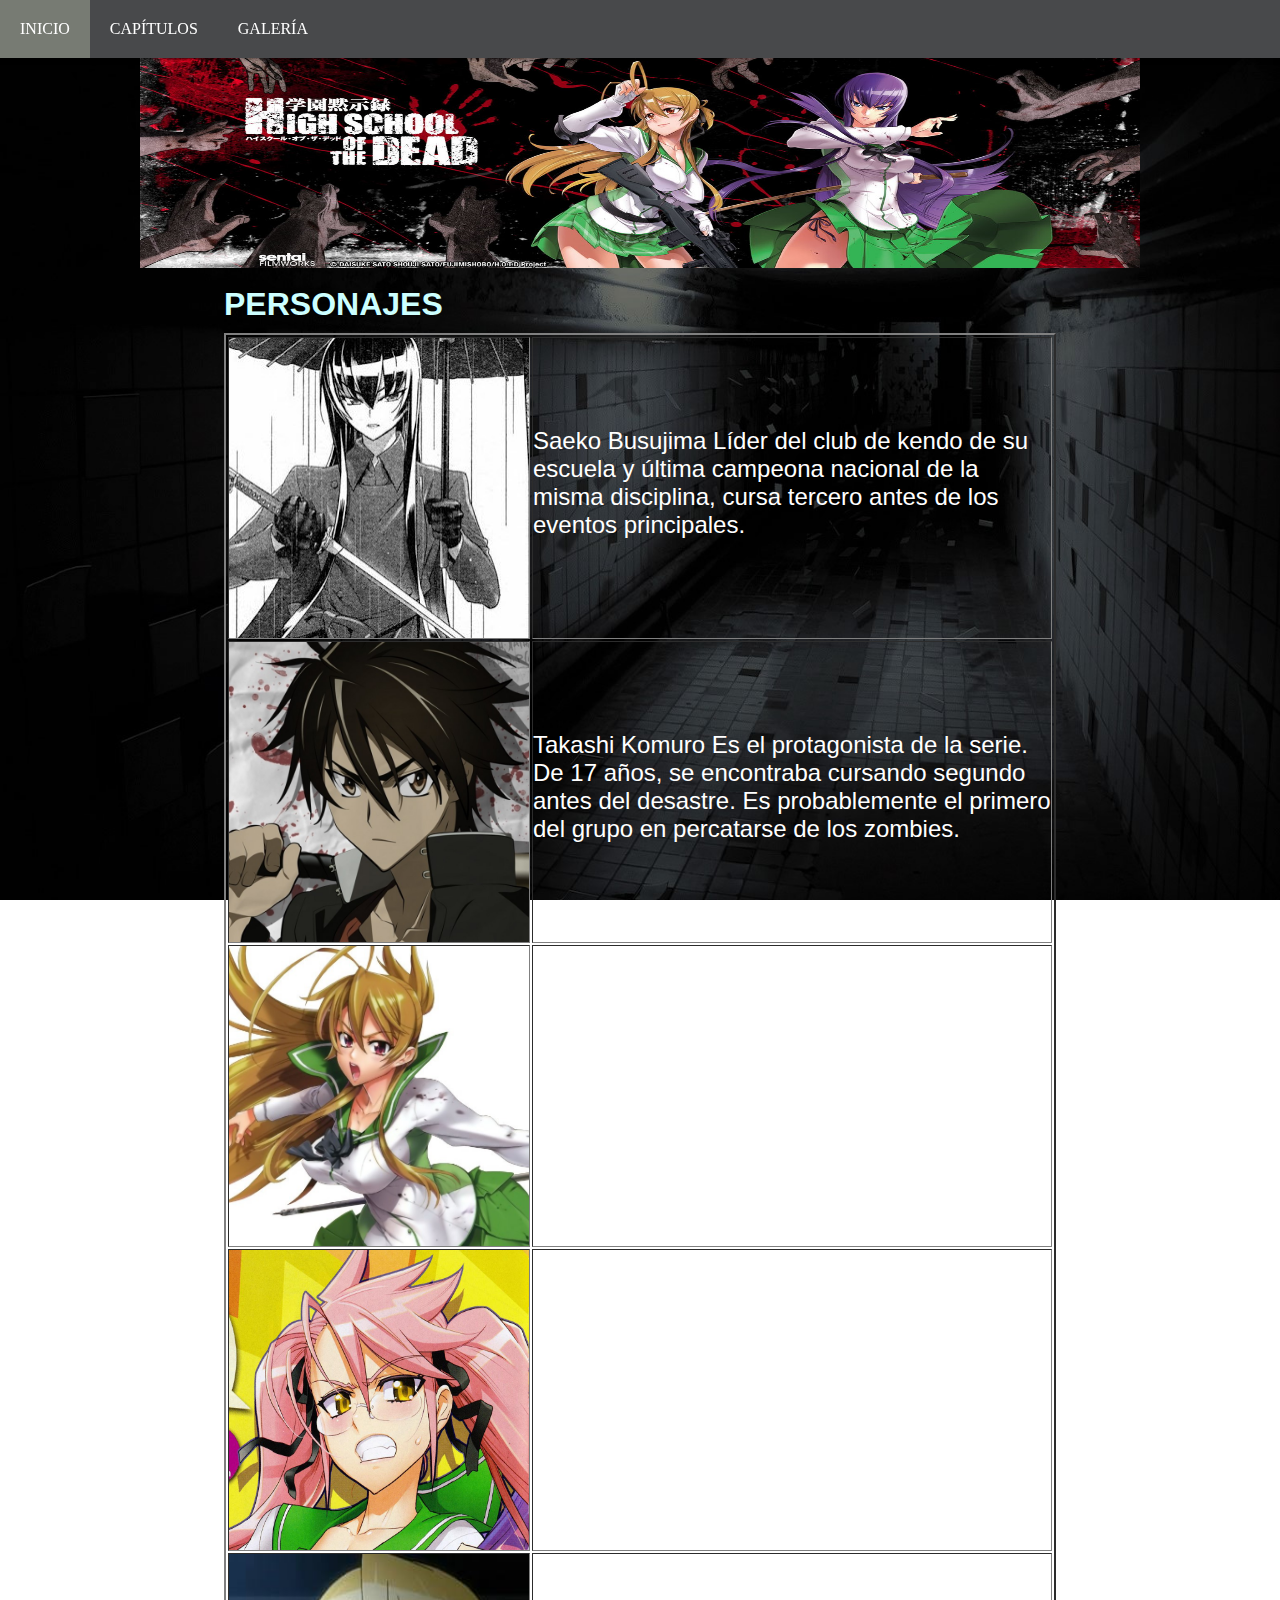
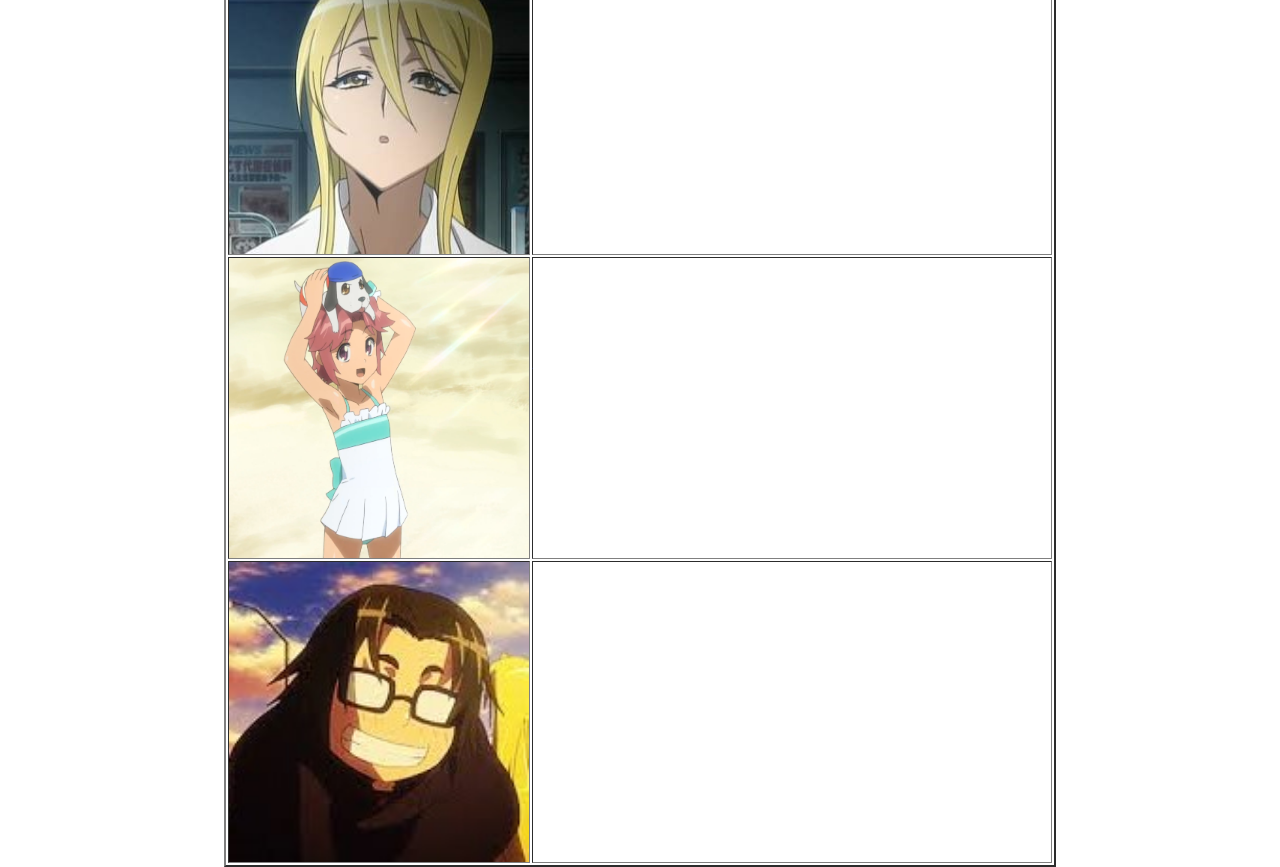
==== PERSONAJES.html @ b8bc5e33 "Add files via upload" ====
<!DOCTYPE html PUBLIC "-//W3C//DTD HTML 4.01 Transitional//EN">
<html>
   <head>
<meta http-equiv="Content-Type" content="text/html; charset="utf-8">
  <title>PERSONAJES</title>
  <link rel="stylesheet" href="estilos5.css">
    </head>
    <body>

  <br>  
  <center><img src="imagenes/imagen2.jpeg" height="250" width="1000" align="bottom"></center>   
  <br>
  <header> 
 <div class="contenedor1">    
       <nav class="menu-fixed">
  <ul>
  <li> <a href="index.html">INICIO</a></li>
  <li> <a href="CAPITULOS.html">CAP�TULOS</a></li>
  <li> <a href="Galeria.html">GALER�A</a></li>
  
       </ul>
     </nav>
  </div>
 </header>
 <header>
  <div class="contenedor1">
   
    <P>
   <font size="6" color="#CCFFFF" face="arial" negritas>
    <b>PERSONAJES</b>
   </font>
   </P>
   
   <table align="center" border="2" width="100%" height="30%" cellpadding="6" cellspacing"1"="">
        <tbody><tr>
          <td>
        <center><img src="imagenes/imagen3.jpg" height="300" width="300"></center>
      </td>
    
       <td>
         <font size="5" color="white" face="arial">
         <p>Saeko Busujima
          L�der del club de kendo de su escuela y �ltima campeona nacional de la misma disciplina, cursa tercero antes de los eventos principales. 
          </p>
  </font>  
      </td>
      </tr>
       <tr>
      <td>
       <center><img src="imagenes/imagen6.jpg" height="300" width="300"></center>
      </td>
       <td>
       <font size="5" color="white" face="arial">
       <p>Takashi Komuro
Es el protagonista de la serie. De 17 a�os, se encontraba cursando segundo antes del desastre. Es probablemente el primero del grupo en percatarse de los zombies.
  </p>
  </font>
      </td>
      </tr>
      
       <tr>
      <td>
      <center><img src="imagenes/imagen23.jpg" height="300" width="300"></center>
      </td>
       <td>
        <font size="5" color="white" face="arial">
       <p>Rei Miyamoto
       Amiga de la infancia de Takashi, se encuentra repitiendo curso por culpa de un conflicto con el profesor Shido.
  </p>
  </font>
      </td>
      </tr>
      
       <tr>
      <td>
    <center><img src="imagenes/imagen24.jpg" height="300" width="300"></center>
    </td>
       <td>
        <font size="5" color="white" face="arial">
       <p>Saya Takagi 
       Amiga de la infancia de Takashi, cursa segundo en el mismo instituto que el resto. Debido al �xito de sus padres en sus respectivos empleos, se siente obligada a ser la estudiante "perfecta" para satisfacerlos, y de ah� su car�cter orgulloso y presumido. 
  </p>
  </font>
      </td>
      </tr>
      
       <tr>
      <td>
       <center><img src="imagenes/imagen16.jpeg" height="300" width="300"></center>
      </td>
       <td>
        <font size="5" color="white" face="arial">
       <p>Shizuka Marikawa Presenta un cuerpo exuberante y (en la mayor�a de los casos) una actitud despreocupada e infantil.
       </p>
  </font>
      </td>
      </tr>
      
       <tr>
      <td>
       <center><img src="imagenes/imagen4.png" height="300" width="300"></center>
      </td>
       <td>
        <font size="5" color="white" face="arial">
       <p>
       Alice Maresato 
       Ella es la m�s joven del grupo. Su padre fue asesinado frente de sus propios ojos por unas personas que lo apu�alaron por pedirles ayuda.
  </p>
  </font>
      </td>
      </tr>
      
       <tr>
      <td>   
       <center><img src="imagenes/imagen5.jpeg" height="300" width="300"></center>
      </td>
       <td>
          <font size="5" color="white" face="arial">
       <p>
       Kota Hirano
       Segundo y �ltimo miembro masculino del equipo, asiste a a la misma clase de Saya. De aspecto obeso, burlesco y sin tener �xito acad�mico, deportivo, ni social. 
  </p>
  </font>
      </td>
      </tr>
      
      </tbody></table>
  </div>
</header> 
  

</body></html>
---- estilos5.css ----
body{ 
  background: url(imagenes/imagen21.jpg);
  background-size: 100% 100%;
  background-attachment: fixed;
}
*{
  padding:0; 
  margin:0;
    -webkit-box-sizing:border-box;
    -moz-box-sizing:border-box;
  box-sizing:border-box;  
}
video {
   width:65%;
  max-width:1000px;
  margin: auto;
}
.contenedor1{
  width:65%;
  max-width:1000px;
  margin: auto;
}
.contenedor1 p{
  margin-bottom: 10px;
}

header nav{
  background:#48494B;
  margin-bottom:10PX;
}
header nav ul{
  list-style:none;
  overflow: hidden;
}
header nav ul li{
  float: left;
}
  header nav ul li a{
    display:block;
    padding:20px;
    color:#FFF;
    text-decoration:none;
  }
    header nav ul li a:hover{
      background:#777B73;
    }
.menu-fixed{
  position:fixed;
  z-index:2000;
    top:0;
    width:1000%;
    left: 0;
    box-shadow: 0px 0px 5px rgba(0,0,0,.5);
}
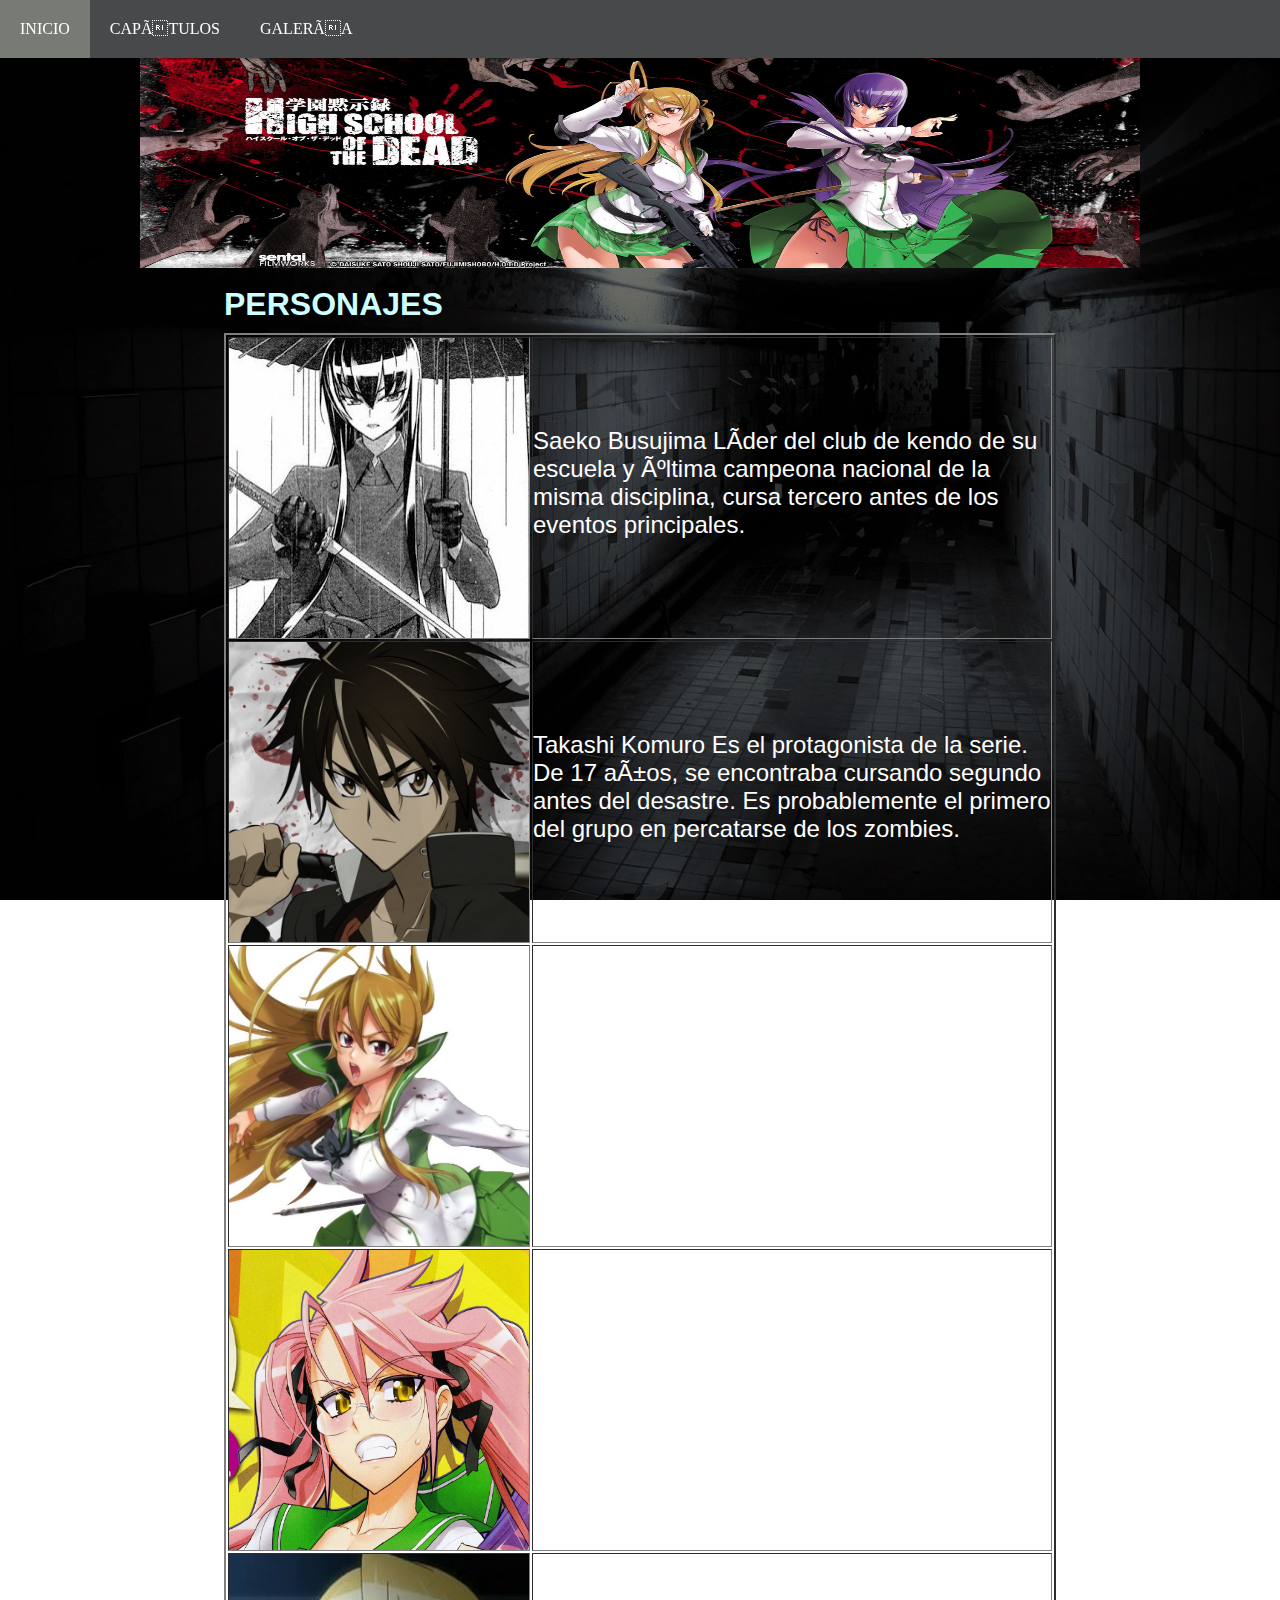
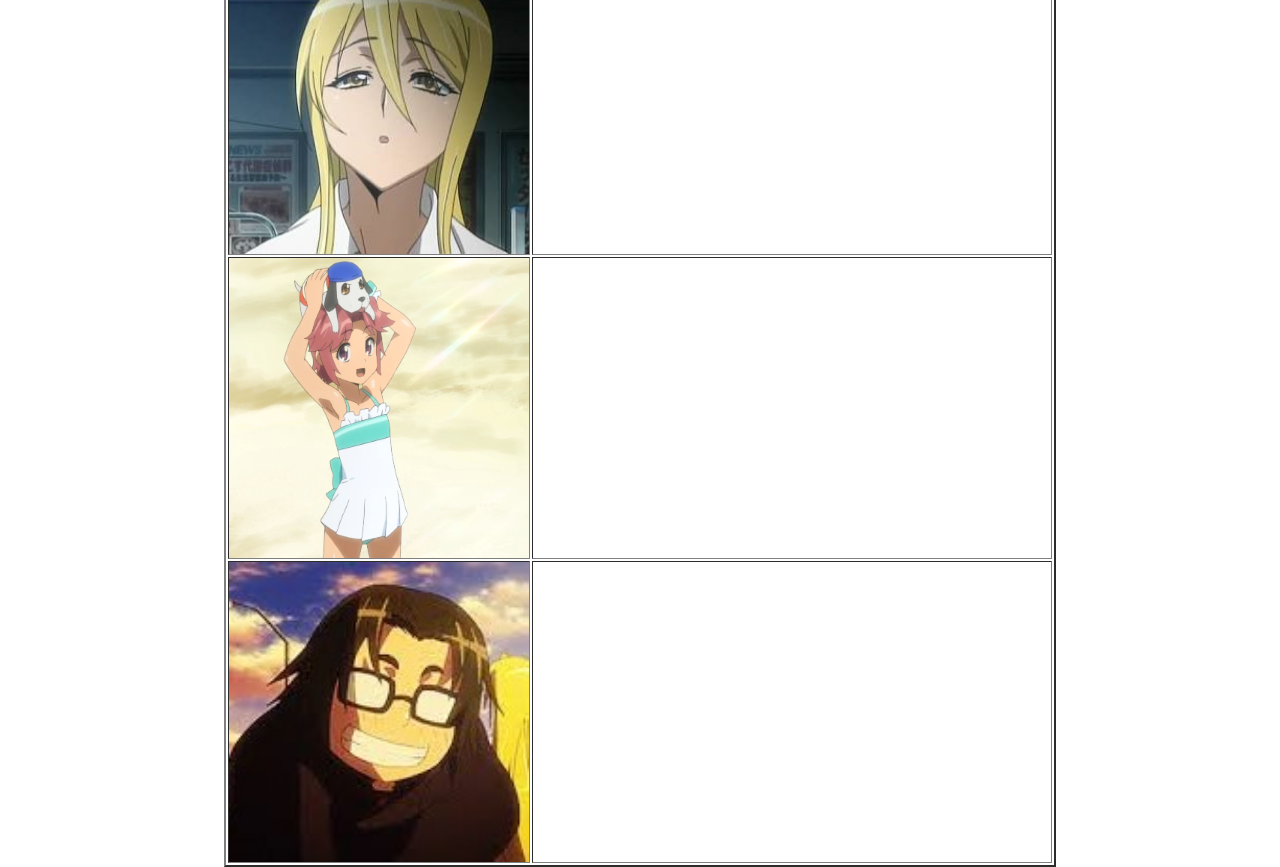
==== commit d77eb31f: "1" ====
--- a/PERSONAJES.html
+++ b/PERSONAJES.html
@@ -1,7 +1,7 @@
 <!DOCTYPE html PUBLIC "-//W3C//DTD HTML 4.01 Transitional//EN">
 <html>
    <head>
-<meta http-equiv="Content-Type" content="text/html; charset="utf-8">
+ <meta http-equiv="content-type" content="text/html; charset="utf-8>                                                                  
   <title>PERSONAJES</title>
   <link rel="stylesheet" href="estilos5.css">
     </head>
@@ -15,8 +15,8 @@
        <nav class="menu-fixed">
   <ul>
   <li> <a href="index.html">INICIO</a></li>
-  <li> <a href="CAPITULOS.html">CAP�TULOS</a></li>
-  <li> <a href="Galeria.html">GALER�A</a></li>
+  <li> <a href="CAPITULOS.html">CAPÍTULOS</a></li>
+  <li> <a href="Galeria.html">GALERÍA</a></li>
   
        </ul>
      </nav>
@@ -40,7 +40,7 @@
        <td>
          <font size="5" color="white" face="arial">
          <p>Saeko Busujima
-          L�der del club de kendo de su escuela y �ltima campeona nacional de la misma disciplina, cursa tercero antes de los eventos principales. 
+          Líder del club de kendo de su escuela y última campeona nacional de la misma disciplina, cursa tercero antes de los eventos principales. 
           </p>
   </font>  
       </td>
@@ -52,7 +52,7 @@
        <td>
        <font size="5" color="white" face="arial">
        <p>Takashi Komuro
-Es el protagonista de la serie. De 17 a�os, se encontraba cursando segundo antes del desastre. Es probablemente el primero del grupo en percatarse de los zombies.
+Es el protagonista de la serie. De 17 años, se encontraba cursando segundo antes del desastre. Es probablemente el primero del grupo en percatarse de los zombies.
   </p>
   </font>
       </td>
@@ -78,7 +78,7 @@
        <td>
         <font size="5" color="white" face="arial">
        <p>Saya Takagi 
-       Amiga de la infancia de Takashi, cursa segundo en el mismo instituto que el resto. Debido al �xito de sus padres en sus respectivos empleos, se siente obligada a ser la estudiante "perfecta" para satisfacerlos, y de ah� su car�cter orgulloso y presumido. 
+       Amiga de la infancia de Takashi, cursa segundo en el mismo instituto que el resto. Debido al éxito de sus padres en sus respectivos empleos, se siente obligada a ser la estudiante "perfecta" para satisfacerlos, y de ahí su carácter orgulloso y presumido. 
   </p>
   </font>
       </td>
@@ -90,7 +90,7 @@
       </td>
        <td>
         <font size="5" color="white" face="arial">
-       <p>Shizuka Marikawa Presenta un cuerpo exuberante y (en la mayor�a de los casos) una actitud despreocupada e infantil.
+       <p>Shizuka Marikawa Presenta un cuerpo exuberante y (en la mayoría de los casos) una actitud despreocupada e infantil.
        </p>
   </font>
       </td>
@@ -104,7 +104,7 @@
         <font size="5" color="white" face="arial">
        <p>
        Alice Maresato 
-       Ella es la m�s joven del grupo. Su padre fue asesinado frente de sus propios ojos por unas personas que lo apu�alaron por pedirles ayuda.
+       Ella es la más joven del grupo. Su padre fue asesinado frente de sus propios ojos por unas personas que lo apuñalaron por pedirles ayuda.
   </p>
   </font>
       </td>
@@ -118,7 +118,7 @@
           <font size="5" color="white" face="arial">
        <p>
        Kota Hirano
-       Segundo y �ltimo miembro masculino del equipo, asiste a a la misma clase de Saya. De aspecto obeso, burlesco y sin tener �xito acad�mico, deportivo, ni social. 
+       Segundo y último miembro masculino del equipo, asiste a a la misma clase de Saya. De aspecto obeso, burlesco y sin tener éxito académico, deportivo, ni social. 
   </p>
   </font>
       </td>
@@ -129,4 +129,4 @@
 </header> 
   
 
-</body></html>+</body></html>
